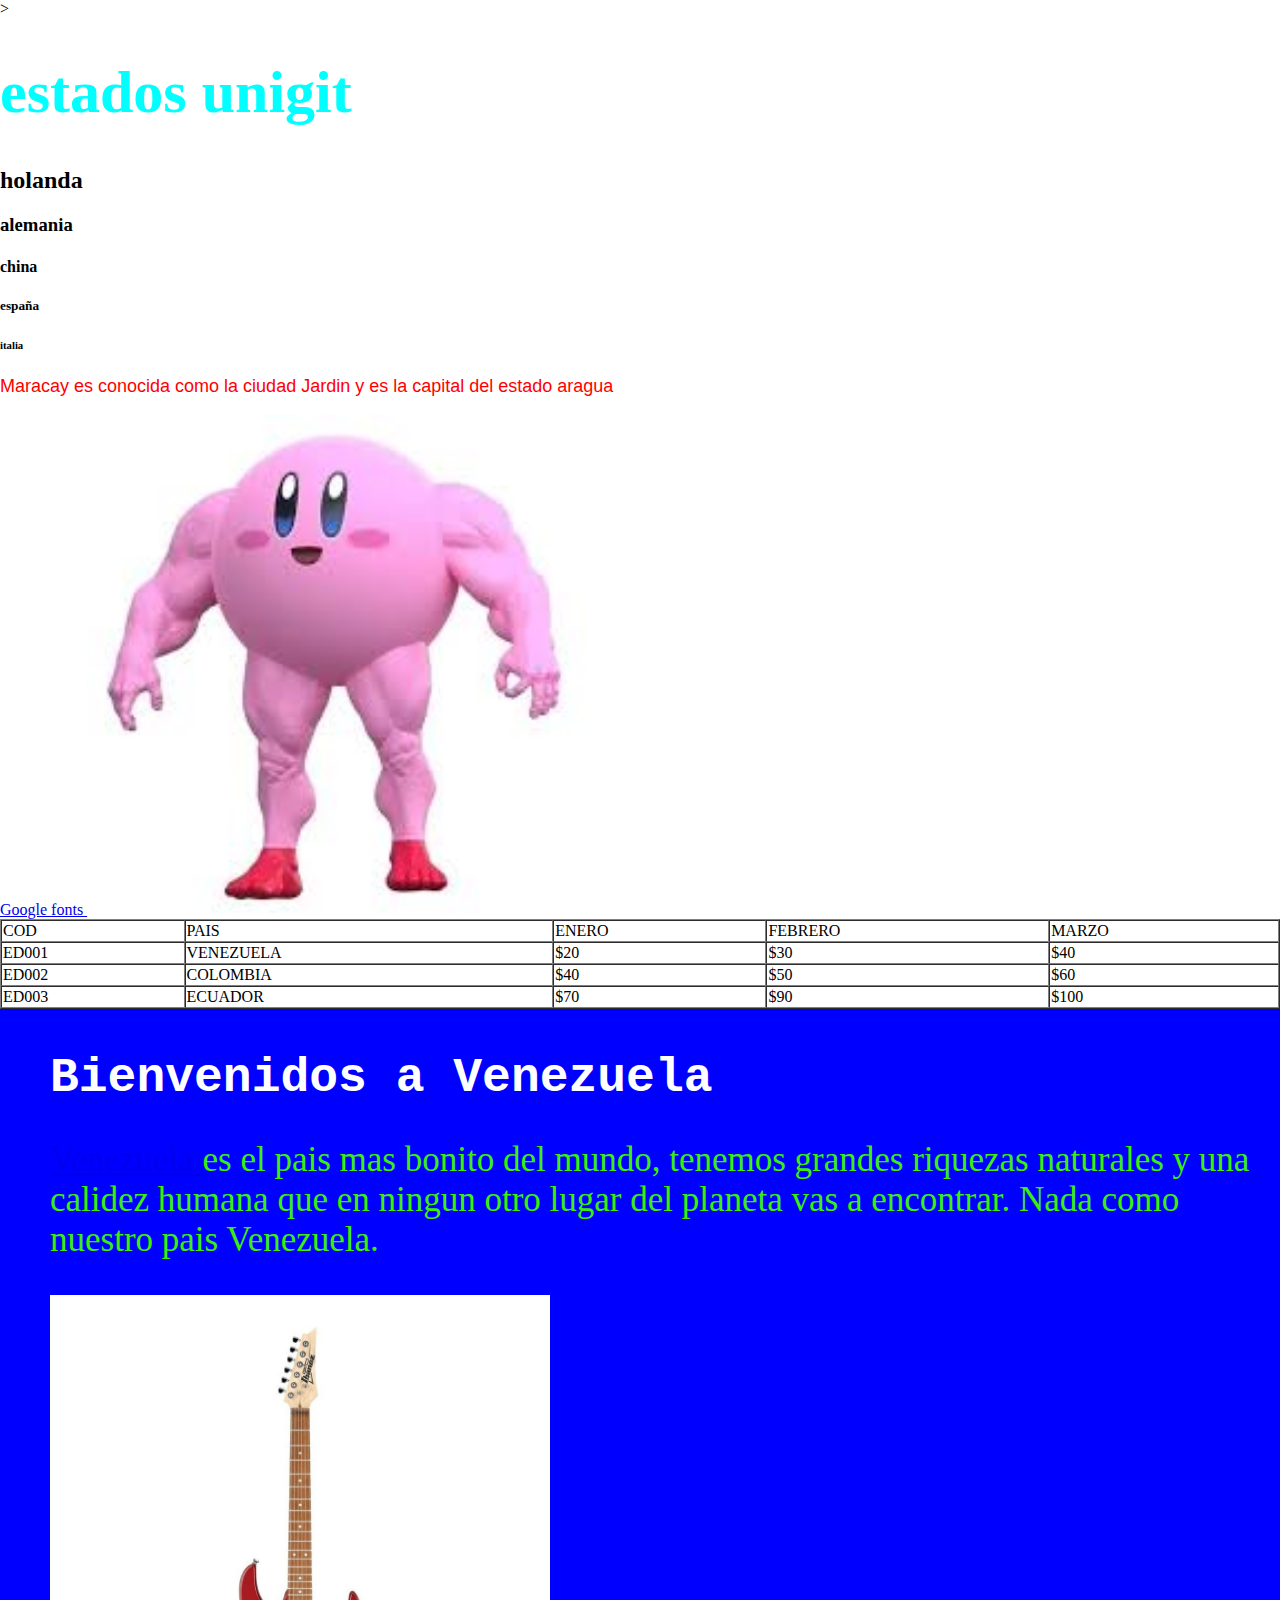
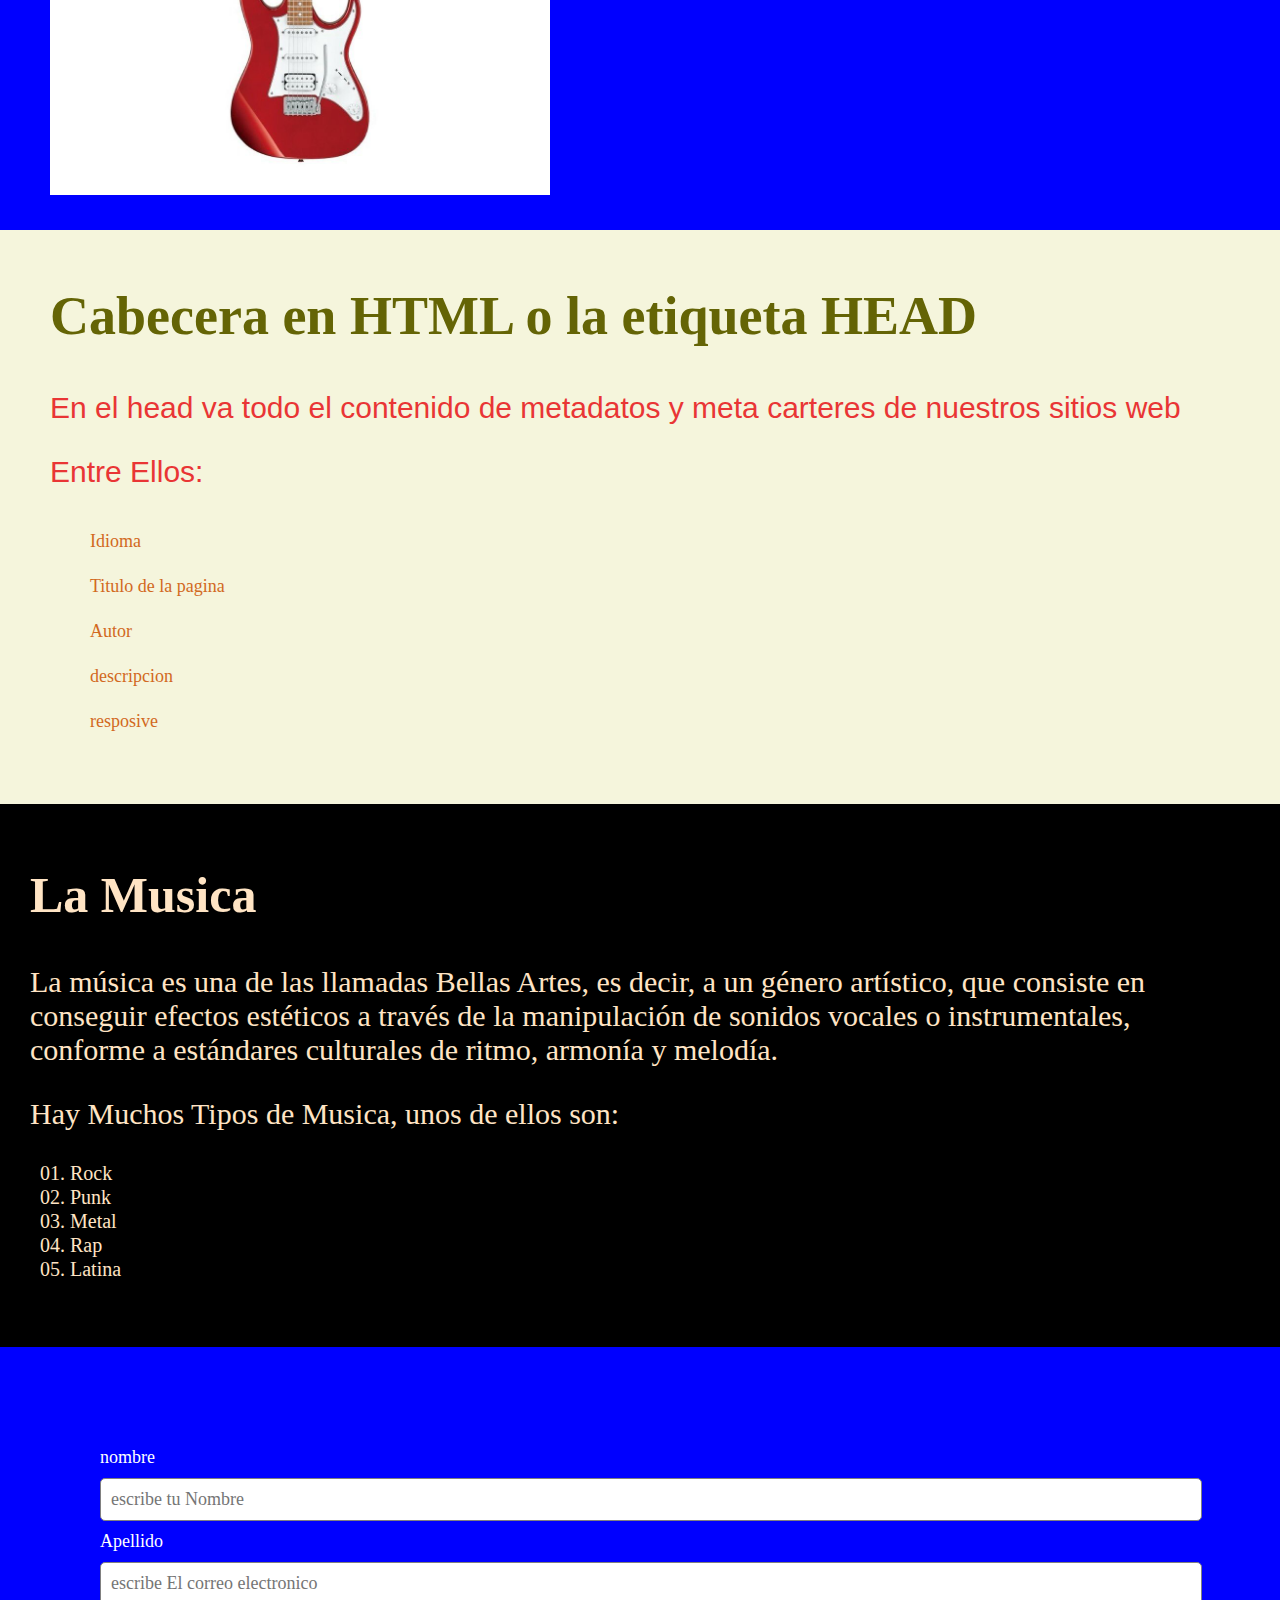
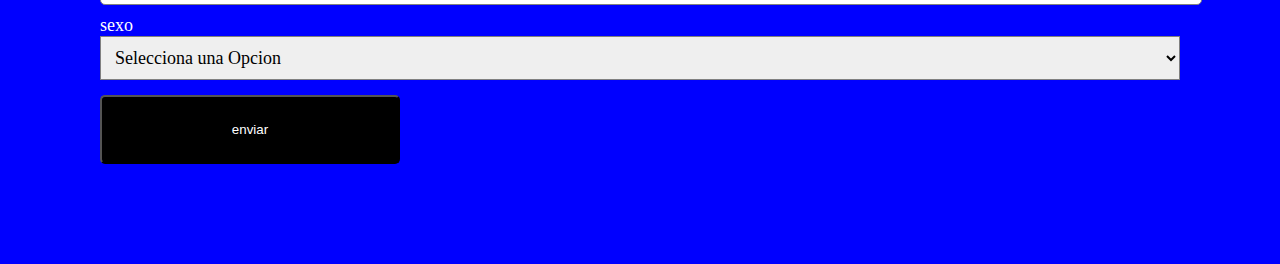
==== index.html @ 1dea3952 "hola mundo" ====
<!DOCTYPE html> <!--tipo de lenguaje que va interpretar el navegador--->
<html lang="es"> <!---lenguaje de mi sitio web--->
><head> <!---etiqueta de apertura de la cabecera--->
    <meta charset="UTF-8"> <!---para caracteres especiales--->
    <meta name="viewport" content="width=device-width, initial-scale=1.0">
    <title>Clase 2</title>
    <link rel="stylesheet" href="assets/css/style2.css">
</head>
<body>
    <h1>estados unigit </h1>
    <h2>holanda</h2>
    <h3>alemania</h3>
    <h4>china</h4>
    <h5> españa</h5>
    <h6> italia </h6>

    <p class="p"> Maracay es conocida como la ciudad Jardin y es la capital del <spam> estado aragua</spam></p>
    <a href="https://fonts.google.com/" alt="google-font"> Google fonts </a>
    <a href="https://academiaendigital.com" target="_self">
        <img src="assets/images/descarga.jfif" alt="panda"  width="500px" height="500px">
    </a>

    <table border="1" cellspacing="0" width="100%">
        <tr>
            <td>
                COD
            </td>
            <td>
                PAIS
            </td>
            <td>
                ENERO
            </td>
            <td>
                FEBRERO
            </td>
            <td>
                MARZO
            </td>

            <tr><td> ED001</td>
                <td> VENEZUELA</td>
                <td> $20 </td>
                <td> $30 </td>
                <td> $40 </td>

            </tr>
            <tr>
            <td>ED002</td>
            <td>COLOMBIA</td>
            <td>$40</td>
            <td>$50</td>
            <td>$60</td>
            </tr>
            <tr>
                <td>ED003</td>
                <td>ECUADOR</td>
                <td>$70</td>
                <td>$90</td>
                <td>$100</td>
            </tr>
        </tr>
    </table>

    <section class="venezuela">
        <article>
            <h1 class="h1">Bienvenidos a Venezuela</h1>
            <p class="verde"> <a href="https://es.wikipedia.org/wiki/Venezuela" target="_self"> Venezuela </a> es el pais mas bonito del mundo, tenemos grandes riquezas naturales y una calidez humana
                que en ningun otro lugar del planeta vas a encontrar. Nada como nuestro pais Venezuela. 
            </p>
            <a href="https://academiaendigital.com" target="_self">
            <img src="assets/images/grx40-ca-guitarra-electrica-tipo-stratocaster-ibanez-gio-1024x1024.jpg" alt="guitarra" width="500px" height="500px">
        </a>
        </article>
    </section>

    <section class="html">
        <article class="head">
            <h2 class="clase"> Cabecera en HTML o la etiqueta HEAD</h2>
            <p> En el head va todo el contenido de metadatos y meta carteres de nuestros sitios web</p>
            <p> Entre Ellos:</p>
            <ul>
                <li> Idioma</li>
                <li> Titulo de la pagina </li>
                <li> Autor</li>
                <li> descripcion</li>
                <li> resposive</li>
            </ul>

        </article>
    </section>

    <section class="vida">
        <article class="hh">
            <h2> La Musica </h2>
            <p>La música es una de las llamadas Bellas Artes, es decir, a un género artístico, que consiste en conseguir efectos estéticos a través 
                de la manipulación de sonidos vocales o instrumentales, conforme a estándares culturales de ritmo, armonía y melodía.
                </p>
            <p> Hay Muchos Tipos de Musica, unos de ellos son:</p>
            <ul>
                <li> Rock</li>
                <li> Punk</li>
                <li> Metal</li>
                <li> Rap</li>
                <li> Latina</li>
            </ul>
        </article>
    </section>

    <section class="contacto">
        <form method="post" action="#" name="form1">
            <label>nombre</label>
            <input type="text" name="nombre" placeholder="escribe tu Nombre">
            <label> Apellido </label>
            <input type="email" name="email" placeholder="escribe El correo electronico">
            <label>sexo</label>
            <select name="sexo">
                <option value="">Selecciona una Opcion</option>
                <option value="f">Mujer</option>
                <option value="m">Hombre</option>
                <option value="i">Indefinido</option>
            <input type="submit" value="enviar">
            </select>
             
        </form>
    </section>
</body>
</html>
---- assets/css/style2.css ----
body{
    padding: 0px;
    margin: 0px;

}

h1{
    color:aqua;
    font-size: 60px;
    font-family: Georgia, 'Times New Roman', Times, serif;
}
.h1{
    color: white;
    font-size: 48px;
    font-weight: 800 ;
    font-family: 'Courier New', Courier, monospace;
}
.p{
    color: red;
    font-family: 'Lucida Sans', 'Lucida Sans Regular', 'Lucida Grande', 'Lucida Sans Unicode', Geneva, Verdana, sans-serif;
    font-size: 18px;
}
.venezuela{
    background-color: blue;
    color: white;
    font-size: 18px;
    padding: 10px 20px 30px 50px;
    /* margin-left: 100px;*/
}
.verde{
    color: rgb(60, 239, 11);
    font-size: 35px;
    font-family: Cambria, Cochin, Georgia, Times, 'Times New Roman', serif;
}
.head{
    color: chocolate;
    font-size: 30px;
    background-color: beige;
    padding: 10px 20px 30px 50px;
    font-weight: 600;
    font-family: Cambria, Cochin, Georgia, Times, 'Times New Roman', serif;
}
.head h2{
    color: rgb(100, 100, 5);
    font-size: 54px;
    
}
.head p{
    color: rgb(233, 53, 53);
    font-weight: 400;
    font-family: 'Lucida Sans', 'Lucida Sans Regular', 'Lucida Grande', 'Lucida Sans Unicode', Geneva, Verdana, sans-serif;

}
.head ul{
    list-style: none;
    line-height: 1.5em;
}
.head ul li{
    font-size: 18px;
    font-weight: 300;
}
.hh {
    background-color: black;
    color: bisque;
    font-family: 'Times New Roman', Times, serif;
    padding: 20px 30px 50px 30px;
    font-weight: 400;
}
.hh h2{
    font-size: 50px;
    font-family: Georgia, 'Times New Roman', Times, serif;
}
.hh p{
    font-size: 30px;
    font-family: Cambria, Cochin, Georgia, Times, 'Times New Roman', serif;
}
.hh ul{
    list-style: decimal-leading-zero;
    line-height: 1.5em;
}
.hh ul li{
    font-size: 20px;
    font-family: Georgia, 'Times New Roman', Times, serif;
}
.contacto{
    background-color: blue;
    padding: 100px;

}
input[type="text"], input[type="email"]{
    width: 100%;
    color: rgb(0, 0, 0);
    font-family: Cambria, Cochin, Georgia, Times, 'Times New Roman', serif;
    font-size: 18px;
    padding: 10px 10px 10px 10px;
    border: 1px solid grey;
    margin-top: 10px;
    margin-bottom: 10px;
    border-radius: 5px;
}
label{
    color: rgb(255, 255, 255);
    font-family: Cambria, Cochin, Georgia, Times, 'Times New Roman', serif;
    font-size: 18px;
    margin-top: 20px;
}
select{
    width: 100%;
    color: rgb(0, 0, 0);
    font-family: Cambria, Cochin, Georgia, Times, 'Times New Roman', serif;
    font-size: 18px;
    padding: 10px 10px 10px 10px;
    border: 1px solid grey;
}
input[type="submit"]{
    width: 300px;
    background-color: black;
    color: white;
    padding: 25px;
    margin-top: 15px;
    border-radius: 5px;
}
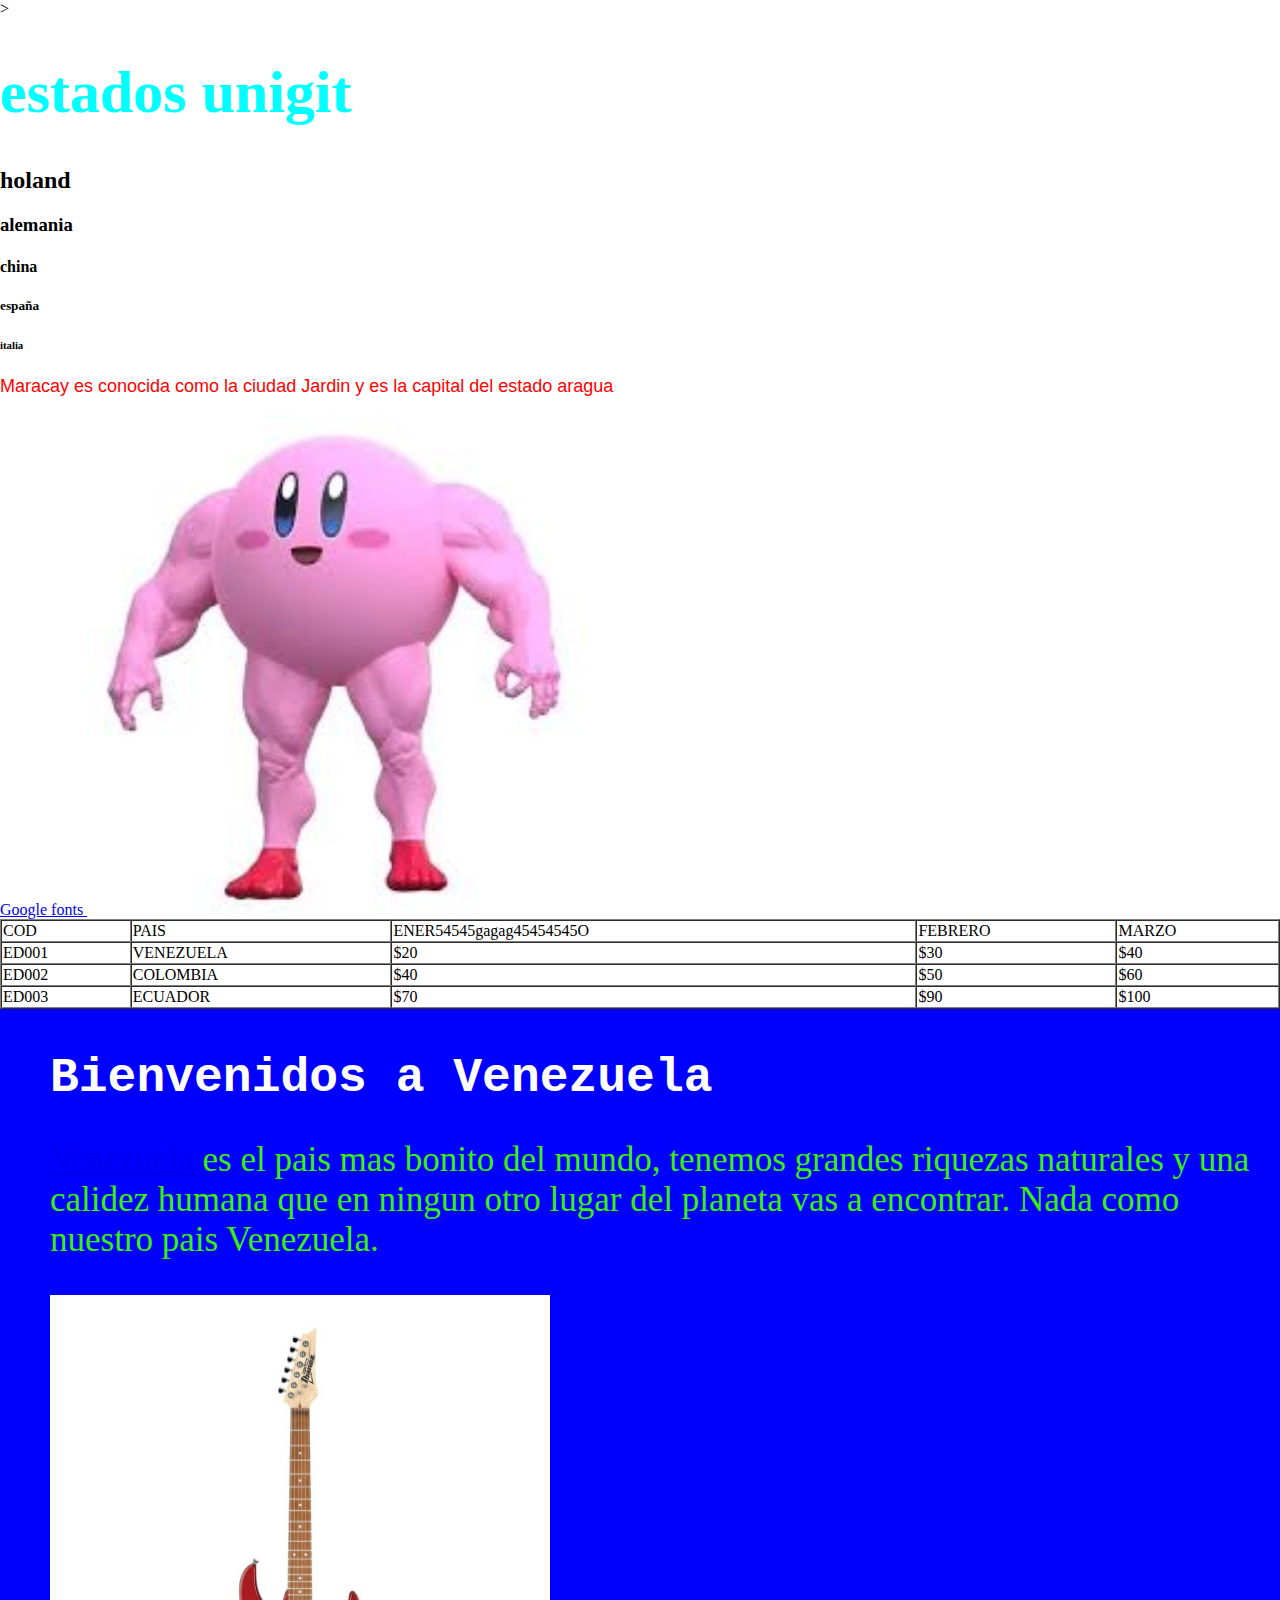
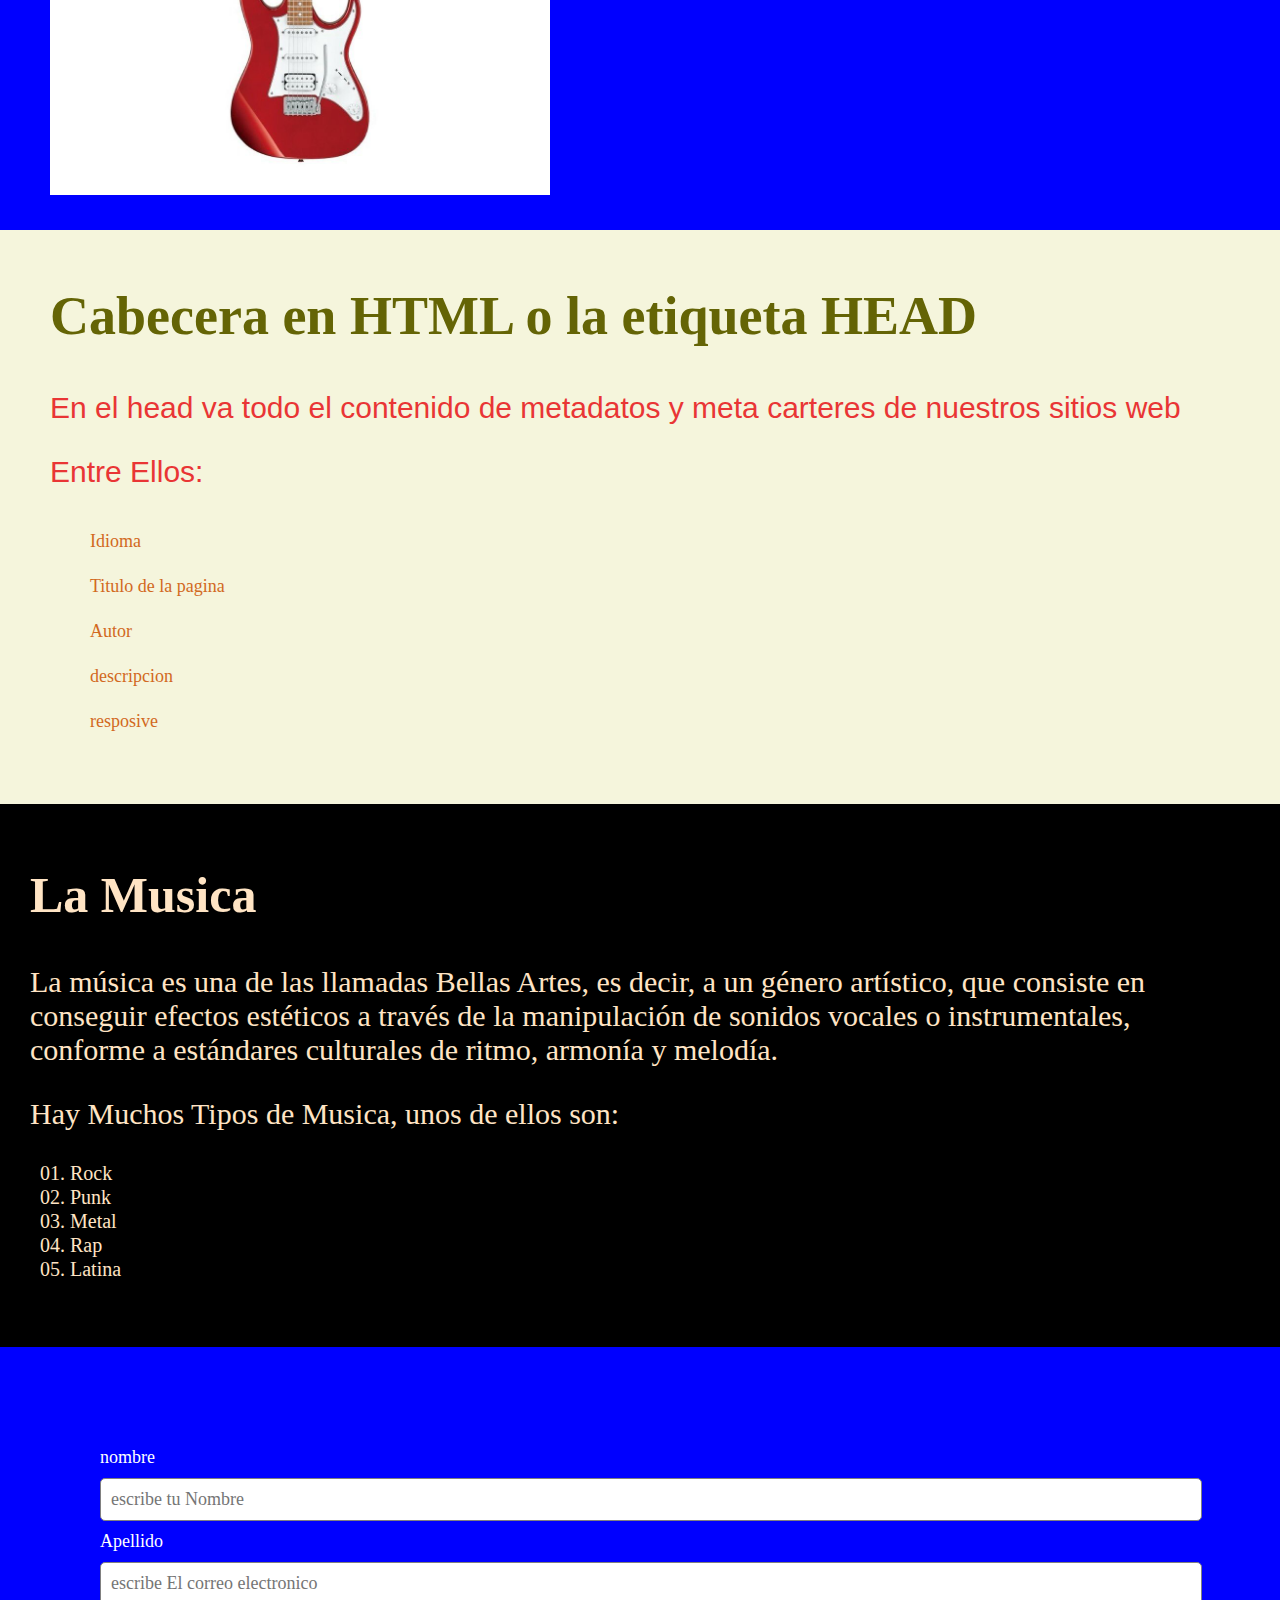
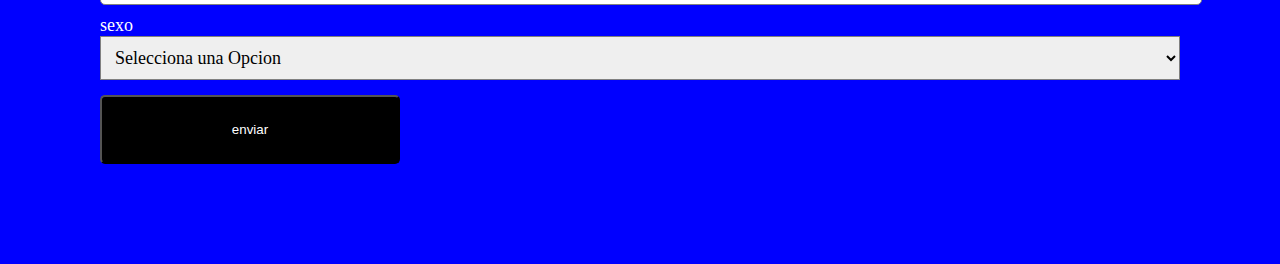
==== commit 6d09fb33: "hola" ====
--- a/index.html
+++ b/index.html
@@ -8,7 +8,7 @@
 </head>
 <body>
     <h1>estados unigit </h1>
-    <h2>holanda</h2>
+    <h2>holand</h2>
     <h3>alemania</h3>
     <h4>china</h4>
     <h5> españa</h5>
@@ -29,7 +29,7 @@
                 PAIS
             </td>
             <td>
-                ENERO
+                ENER54545gagag45454545O
             </td>
             <td>
                 FEBRERO
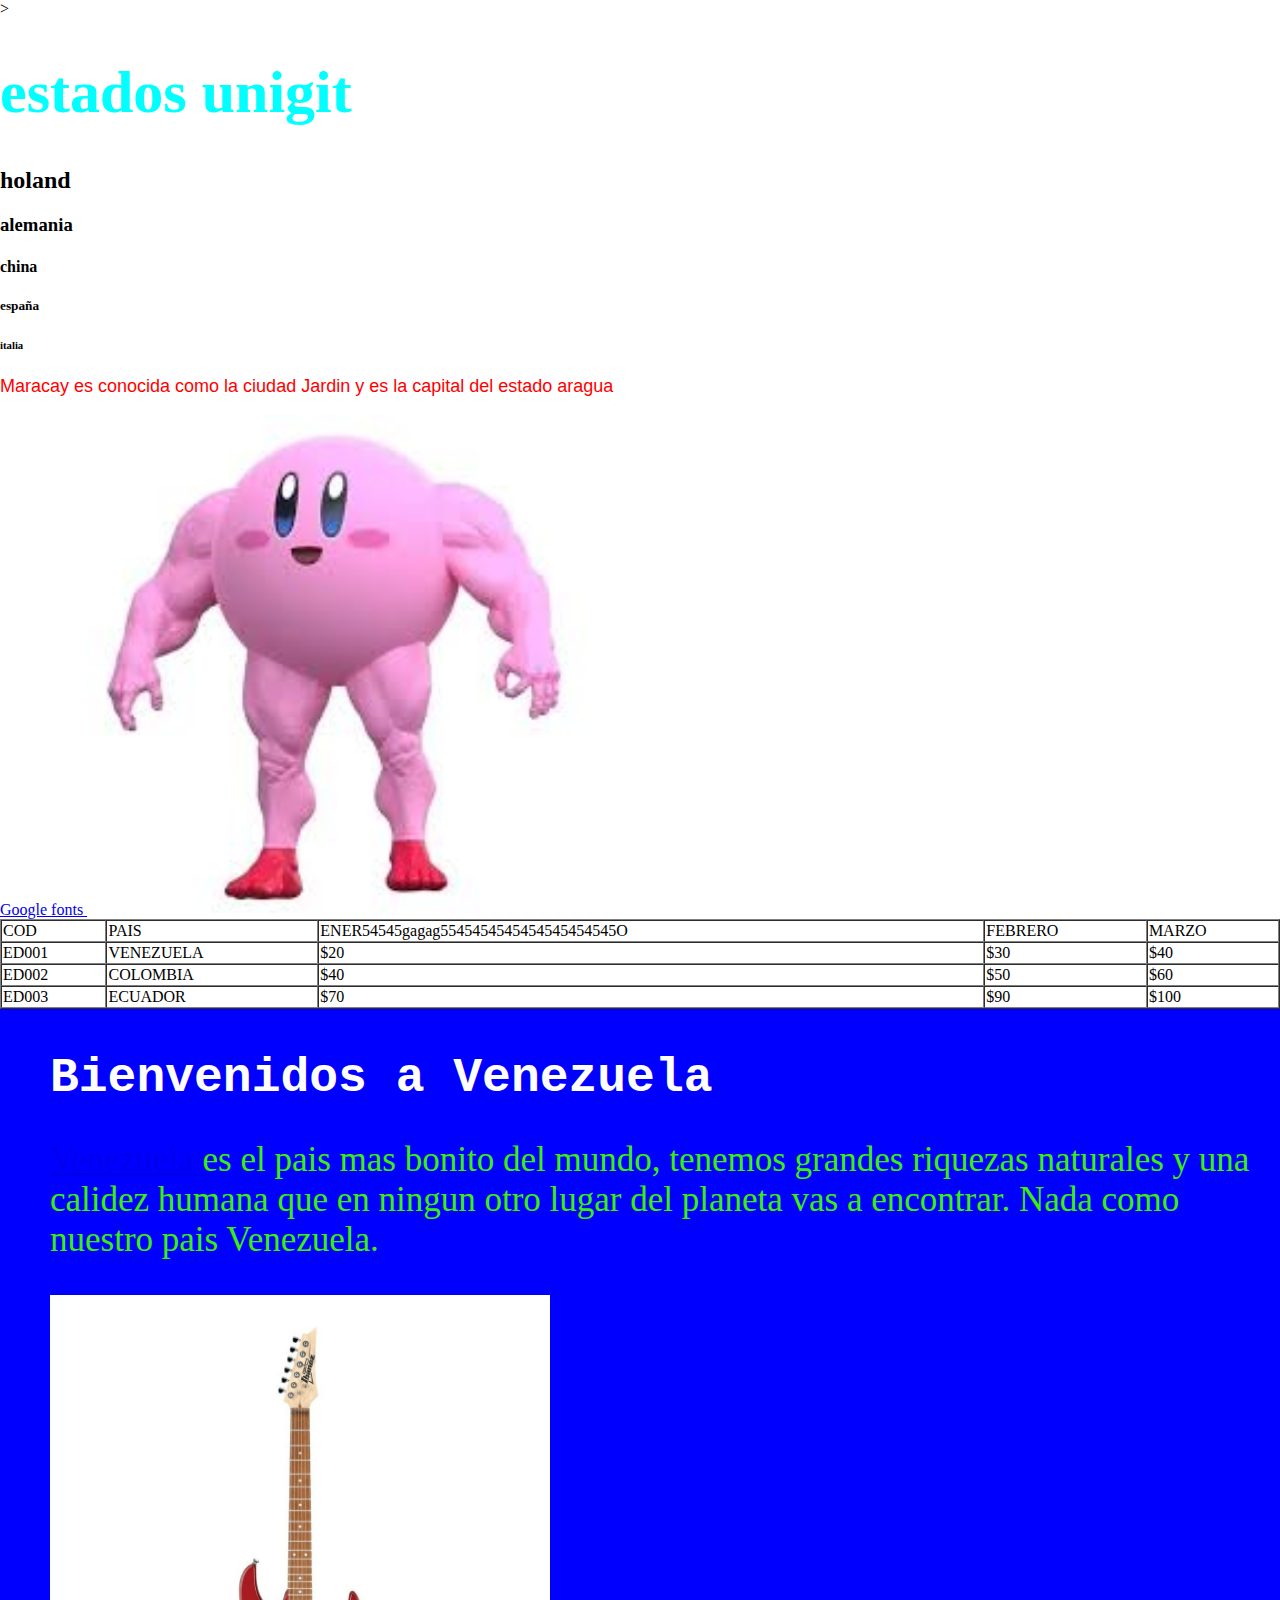
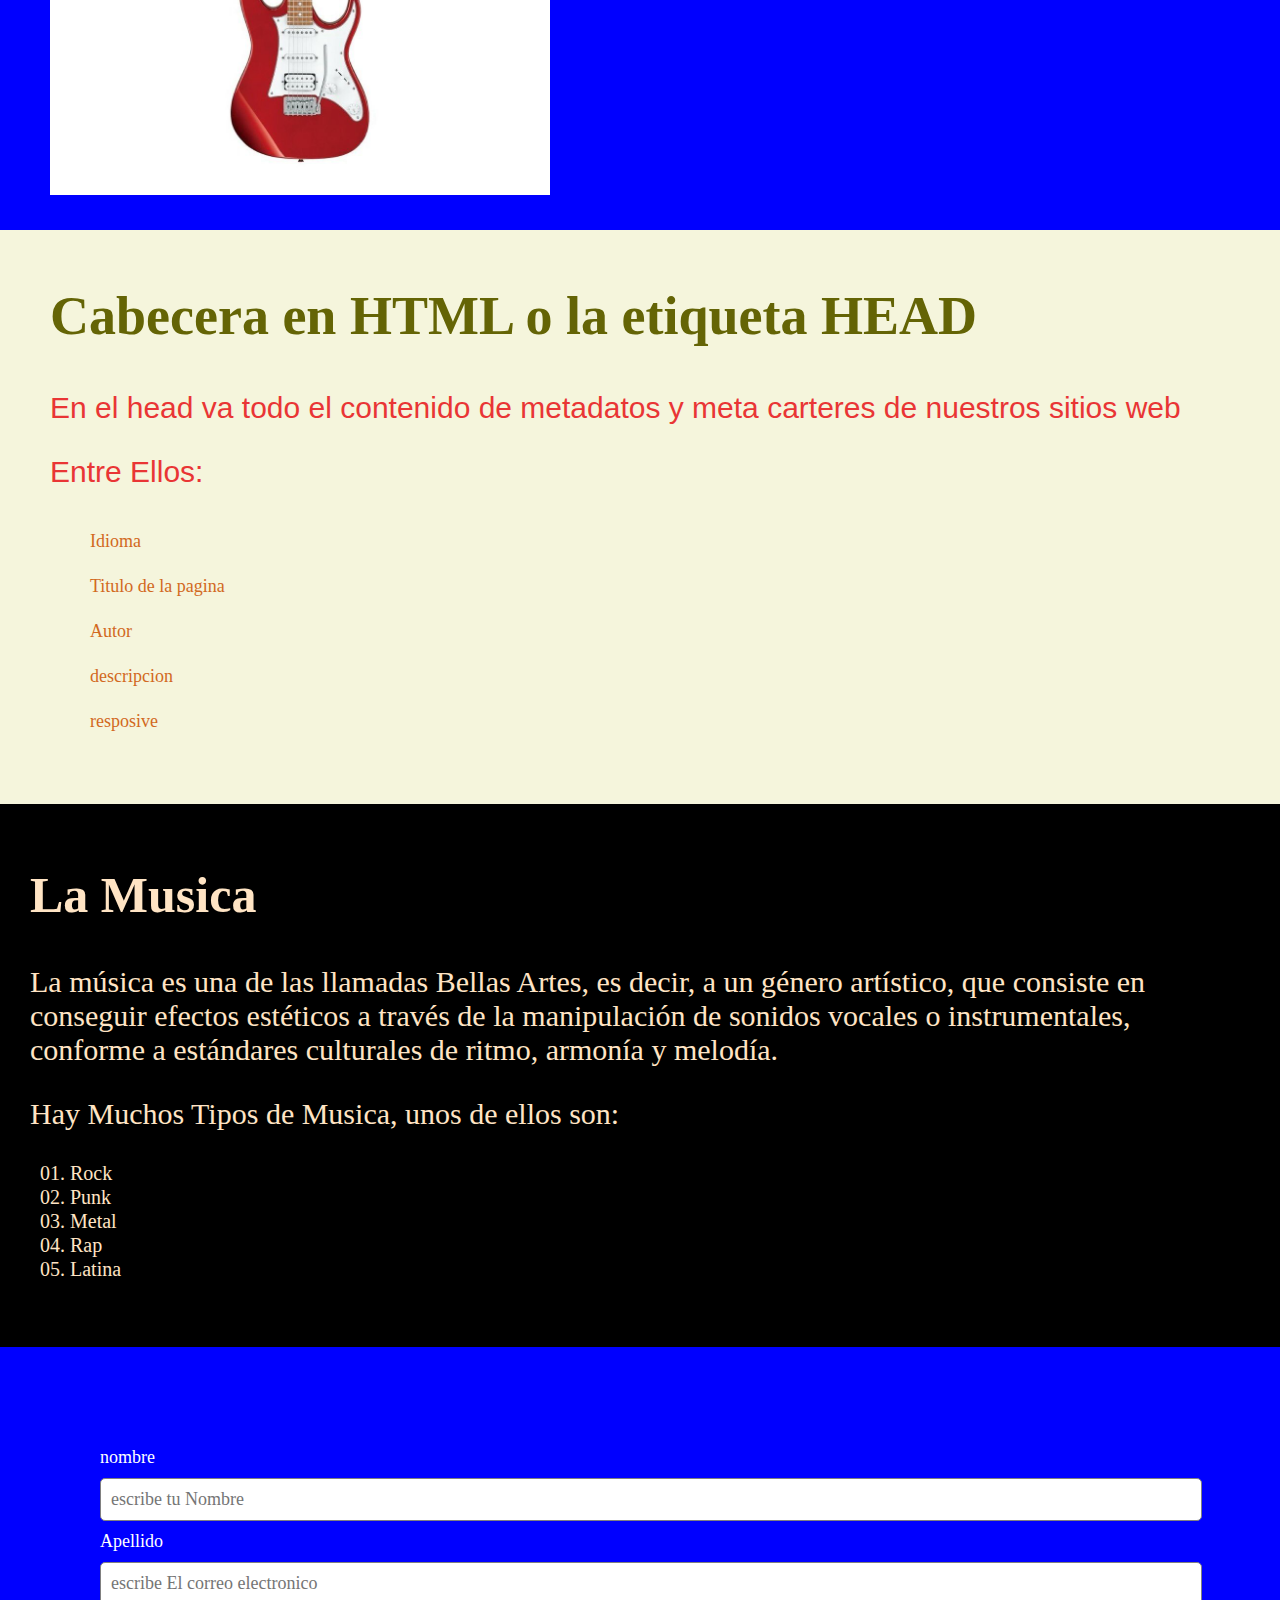
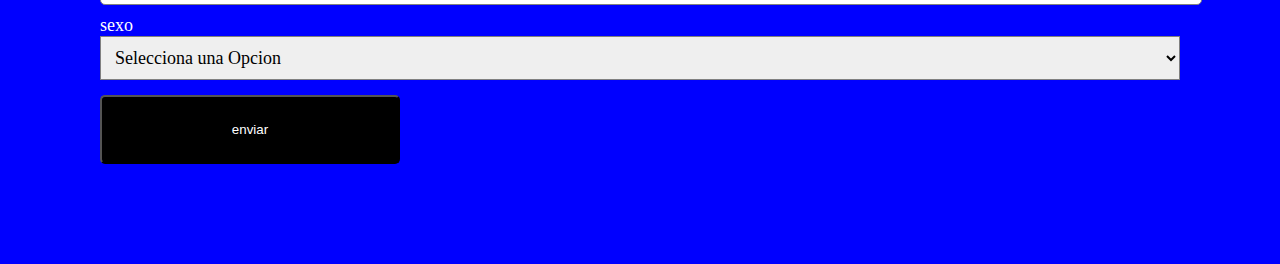
==== commit 2959b2bf: "hola" ====
--- a/index.html
+++ b/index.html
@@ -29,7 +29,7 @@
                 PAIS
             </td>
             <td>
-                ENER54545gagag45454545O
+                ENER54545gagag5545454545454545454545O
             </td>
             <td>
                 FEBRERO
